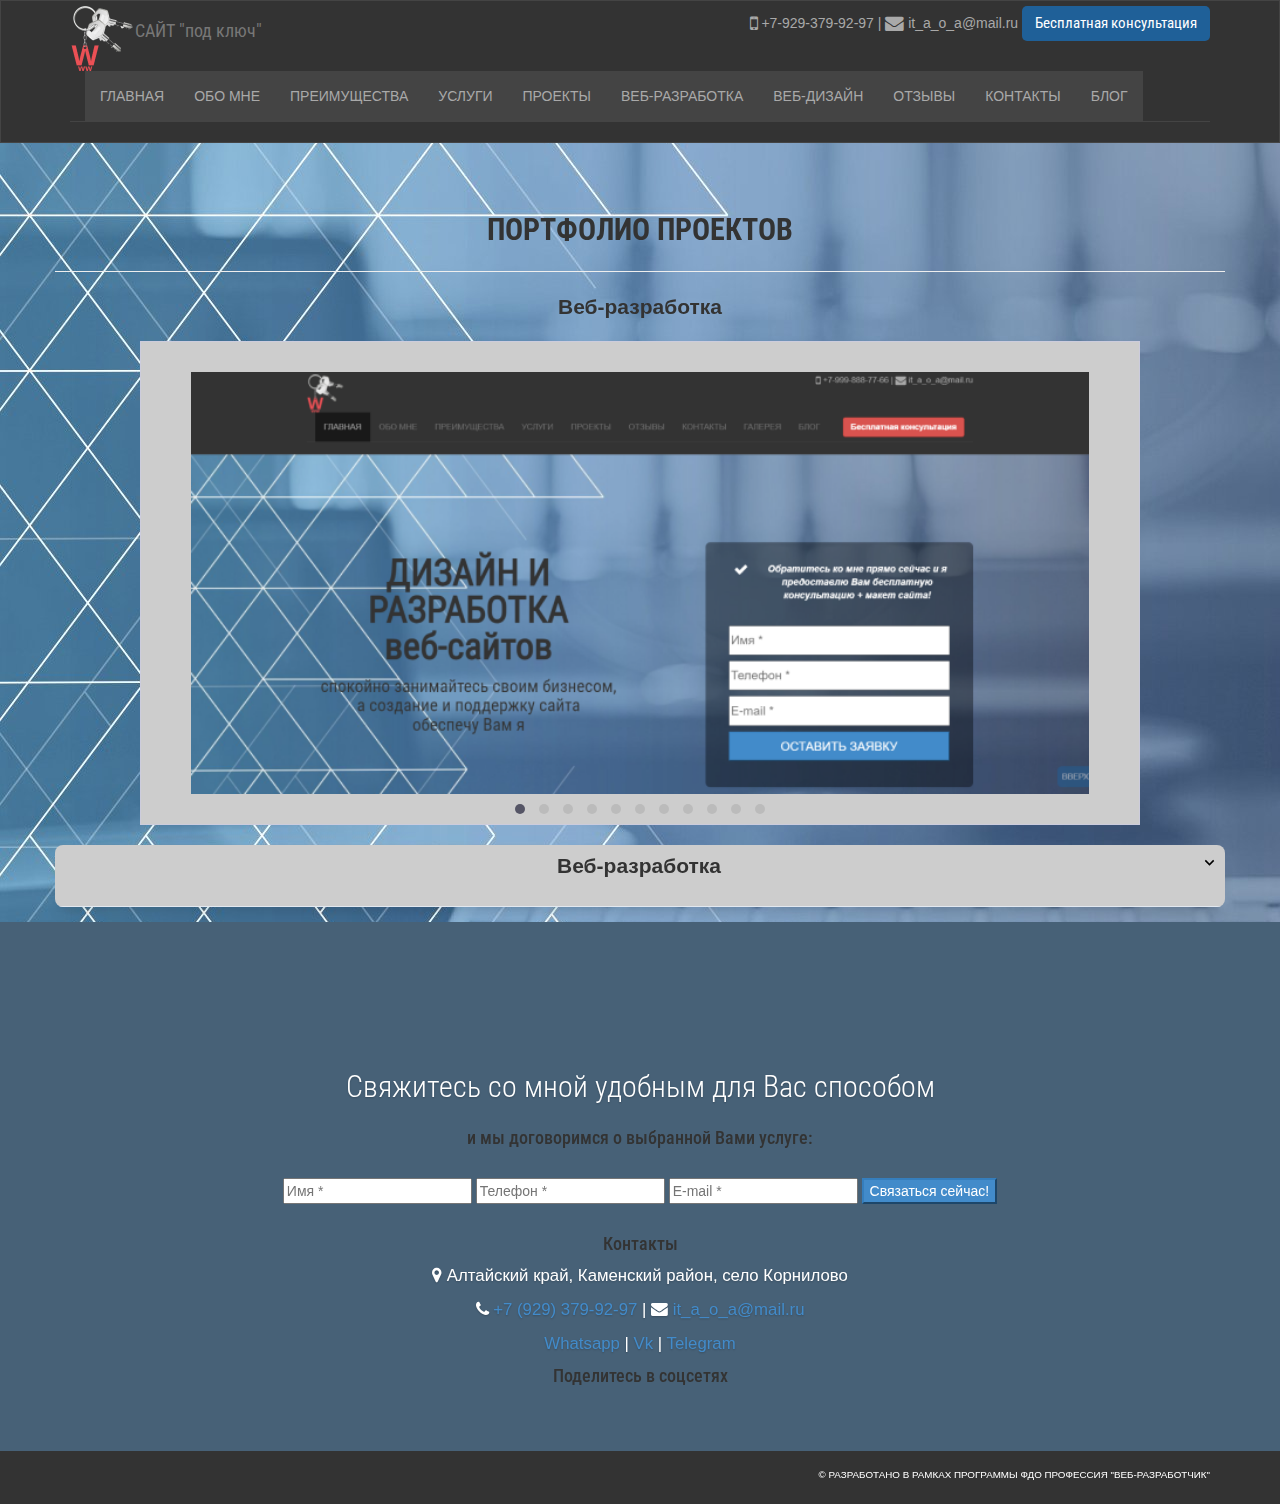
==== portfolio.html @ b6590547 "Add files via upload" ====
<!DOCTYPE html>
<html lang="en">

<head>
    <meta charset="utf-8">
    <meta http-equiv="X-UA-Compatible" content="IE=edge">
    <meta name="viewport" content="width=device-width, initial-scale=1.0">
    <meta name="description" content="">
    <meta name="author" content="">
    <title>Веб-разработка</title>
    <!-- Bootstrap core CSS -->
    <link href="assets/css/bootstrap.css" rel="stylesheet">
    <!-- Custom styles for this template -->
    <link href="assets/css/font-awesome.min.css" rel="stylesheet">
    <link href="assets/css/main.css" rel="stylesheet">
    <link href="assets/css/animate.css" rel="stylesheet">
    <link href="assets/css/slider.css" rel="stylesheet">    
    <link href="assets/css/accordion.css" rel="stylesheet">  
    <link href="https://stackpath.bootstrapcdn.com/font-awesome/4.7.0/css/font-awesome.min.css" rel="stylesheet">
            
</head>
<body>    
    <div class="bgparallax"></div>
    <!-- Fixed navbar -->
    <div class="navbar navbar-default navbar-top">
        <div class="container">
            <header style="padding-top:5px;">
                <!-- Блок с уникальным именем logo и стилем, который задаёт выравнивание элемента по левому краю -->
                <div id="logo" style="float:left">
                <!-- Элемент img для вывода изображения, которое имеет имя logo.png и расположено в папке images -->
                <a href="index.html"><img src="assets/img/logo.png"></a></div>  
                <div class="navbar-header">
                    <a class="navbar-brand" href="#">САЙТ "под ключ"</a> </div>               
                <!-- Блок с уникальным именем contacts и стилем, который задаёт выравнивание элемента по правому краю -->
                <div id="contacts" style="float:right;">
                    <!--Элемент i служит для вывода иконки Awesome с именем fa-mobile -->
                    <i class="fa fa-mobile fa-lg"></i> +7-929-379-92-97 |
                    <i class="fa fa-envelope fa-lg"></i> it_a_o_a@mail.ru
                    <button class="trigger">Бесплатная консультация</button>
                    <div class="modal">
                        <div class="modal-content">
                            <span class="close-button">×</span>
                            <form method="post" action="#">
                                <input type="text" name="name" id="header_form_name" placeholder="Имя *">
                                <input type="text" name="tel" id="header_form_name" placeholder="Телефон *">
                                <input type="text" name="email" id="header_form_email" placeholder="E-mail *">
                                <input type="submit" name="submit" value="ОСТАВИТЬ ЗАЯВКУ" class="btn-primary"> 
                            </form>
                        </div>
                    </div>                    
                </div>
                <div class="clearfix"></div>            
            </header> 
                <!-- Навигационное меню -->    
                <nav class="navbar navbar-default navbar-static-top" role="navigation">
                    <div class="navbar-header">
                        <button type="button" class="navbar-toggle collapsed" data-toggle="collapse" data-target="#bs-menu">
                          <span class="sr-only">Toggle navigation</span>
                          <span class="icon-bar"></span>
                          <span class="icon-bar"></span>
                          <span class="icon-bar"></span>
                        </button>
                    </div>
                    <div class="collapse navbar-collapse" id="bs-menu">
                        <ul class="nav navbar-nav">
                            <!-- Активный пункт меню "Главная" -->
                            <li class="active"><a href="index.html">ГЛАВНАЯ</a></li>
                            <!-- Пункт меню "Обо мне" -->
                            <li class="active"><a href="index.html">ОБО МНЕ</a></li>
                            <!-- Пункт меню "Преимущества" -->
                            <li class="active"><a href="index.html">ПРЕИМУЩЕСТВА</a></li>
                            <!-- Пункт меню "Услуги" -->
                            <li class="active"><a href="index.html">УСЛУГИ</a></li>
                            <!-- Пункт меню "Проекты" -->
                            <li class="active"><a href="index.html">ПРОЕКТЫ</a></li>                                
                            <!-- Пункт меню "Портфолио" -->
                            <li class="active"><a href="portfolio.html">ВЕБ-РАЗРАБОТКА</a></li>
                            <!-- Пункт меню "Галерея" -->
                            <li class="active"><a href="slider.html">ВЕБ-ДИЗАЙН</a></li>       
                            <!-- Пункт меню "Отзывы" -->
                            <li class="active"><a href="index.html">ОТЗЫВЫ</a></li>
                            <!-- Пункт меню "Контакты" -->
                            <li class="active"><a href="contacts.html">КОНТАКТЫ</a></li>                           
                            <!-- Пункт меню "Блог" -->
                            <li class="active"><a href="blog.html">БЛОГ</a></li>
                        </ul> 
                    </div>                  
                </nav>  
        </div>
    </div>       
    <main role="main">                       
        <!-- Проекты -->
        <!-- Блок, содержащий информацию об основных проектах --> 
        <div class="container">                          
            <section id="work">
                <!-- Создание ряда, с выравниванием текста внутри блока по центру и заполнением фона цветом #f3f3f3 -->
                <div class="row" style="text-align:center;">
                <!-- Создание заголовка h2 -->
                <h2><b>ПОРТФОЛИО ПРОЕКТОВ</b></h2>                                        
                <!-- Создание горизонтальной линии -->
                <hr />
                <!-- Создание дополнительного текста под заголовком -->
                <p class="lead"><b>Веб-разработка</b></p>    
                <div class="sim-slider">
                    <ul class="sim-slider-list">
                        <li><img src="assets/img/w.png" alt="screen"></li> <!-- это экран -->
                        <li class="sim-slider-element"><img src="assets/img/w.png" alt="0"></li>
                        <li class="sim-slider-element"><img src="assets/img/w1.png" alt="1"></li>
                        <li class="sim-slider-element"><img src="assets/img/w2.png" alt="2"></li>
                        <li class="sim-slider-element"><img src="assets/img/w3.png" alt="3"></li>
                        <li class="sim-slider-element"><img src="assets/img/w4.png" alt="4"></li>
                        <li class="sim-slider-element"><img src="assets/img/w5.png" alt="5"></li>
                        <li class="sim-slider-element"><img src="assets/img/w6.png" alt="6"></li>
                        <li class="sim-slider-element"><img src="assets/img/w7.png" alt="7"></li> 
                        <li class="sim-slider-element"><img src="assets/img/w8.png" alt="8"></li>   
                        <li class="sim-slider-element"><img src="assets/img/w9.png" alt="7"></li> 
                        <li class="sim-slider-element"><img src="assets/img/w10.png" alt="8"></li>
                    </ul>
                    <div class="sim-slider-arrow-left"></div>
                    <div class="sim-slider-arrow-right"></div>
                    <div class="sim-slider-dots"></div>
                </div> 
                <details>
                    <!-- Создание дополнительного текста под заголовком -->
                    <summary><p class="lead"><b>Веб-разработка</b></p></summary>                        
                    <!-- Создание 0 блока -->
                    <ul style="list-style:none; margin:15px; padding:10px; box-shadow:0 0 5px #aaa;
                        background: #cdcdcd; border-radius: 3px; color:black;">
                            <li class="list1_desc" style="float:left; width:30%; min-width:100px;">                            
                                <h4><a href="http://artamonovaolga.ru/" target="_blank">сайт "Дизайн и разработка веб-сайтов"</a></h4>
                                <p>HTML+CSS+JS</p>
                                <p>ФДО Профессия "Веб-разработчик"</p>
                            </li>
                            <li class="list1_img" style="float:left; width: 60%; margin-left:1em;">                            
                                <img src="assets/img/w.png" class="img-responsive">
                            </li>
                            <!-- Блок для очистки потока и правильного отображения последующих блоков -->
                            <div class="clearfix"> </div>
                    </ul>    
                    <!-- Создание 1 блока -->
                    <ul style="list-style:none; margin:15px; padding:10px; box-shadow:0 0 5px #aaa;
                        background: #cdcdcd; border-radius: 3px; color:black;">
                            <li class="list1_desc" style="float:left; width:30%; min-width:100px;">                            
                                <h4><a href="http://wordpress.host1864915.hostland.pro/" target="_blank">сайт "Репетитор по физике"</a></h4>
                                <p>CMS WordPress</p>
                                <p>ФДО Профессия "Веб-разработчик"</p>
                                <br>
                                <h4><a href="http://proekt.host1864915.hostland.pro/index.html" target="_blank">сайт "Репетитор по физике"</a></h4>
                                <p>HTML+CSS+JS</p>
                                <p>ФДО Профессия "Веб-разработчик"</p>                                
                            </li>
                            <li class="list1_img" style="float:left; width: 60%; margin-left:1em;">                            
                                <img src="assets/img/w1.png" class="img-responsive">
                            </li>
                            <!-- Блок для очистки потока и правильного отображения последующих блоков -->
                            <div class="clearfix"> </div>
                    </ul>
                    <!-- Создание 2 блока -->
                    <ul style="list-style:none; margin:15px; padding:10px; box-shadow:0 0 5px #aaa;
                        background: #cdcdcd; border-radius: 3px; color:black;">
                            <li class="list1_desc" style="float:left; width:30%; min-width:100px;">                            
                                <h4><a href="https://taplink.cc/vi_zit_ka" target="_blank">сайт "Веб-разработчик"</a></h4>
                                <p>Taplink</p>
                                <p>школа Литвиновых</p>
                            </li>
                            <li class="list1_img" style="float:left; width: 60%; margin-left:1em;">                            
                                <img src="assets/img/w2.png" class="img-responsive">
                            </li>
                            <!-- Блок для очистки потока и правильного отображения последующих блоков -->
                            <div class="clearfix"> </div>
                    </ul>
                    <!-- Создание 3 блока -->
                    <ul style="list-style:none; margin:15px; padding:10px; box-shadow:0 0 5px #aaa;
                        background: #cdcdcd; border-radius: 3px; color:black;">
                            <li class="list1_desc" style="float:left; width:30%; min-width:100px;">                            
                                <h4><a href="https://taplink.cc/artamonovaolga" target="_blank">сайт "Салон красоты (маникюр)"</a></h4>
                                <p>Taplink</p>
                                <p>школа Литвиновых</p>
                            </li>
                            <li class="list1_img" style="float:left; width: 60%; margin-left:1em;">                            
                                <img src="assets/img/w3.png" class="img-responsive">
                            </li>
                            <!-- Блок для очистки потока и правильного отображения последующих блоков -->
                            <div class="clearfix"> </div>
                    </ul>
                    <!-- Создание 4 блока -->
                    <ul style="list-style:none; margin:15px; padding:10px; box-shadow:0 0 5px #aaa;
                        background: #cdcdcd; border-radius: 3px; color:black;">
                            <li class="list1_desc" style="float:left; width:30%; min-width:100px;">                            
                                <h4><a href="https://snezka.tilda.ws/" target="_blank">сайт "Магазин кукол Снежка"</a></h4>
                                <p>Tilda</p>
                                <p>школа Литвиновых</p>
                            </li>
                            <li class="list1_img" style="float:left; width: 60%; margin-left:1em;">                            
                                <img src="assets/img/w4.png" class="img-responsive">
                            </li>
                            <!-- Блок для очистки потока и правильного отображения последующих блоков -->
                            <div class="clearfix"> </div>
                    </ul>
                    <!-- Создание 5 блока -->
                    <ul style="list-style:none; margin:15px; padding:10px; box-shadow:0 0 5px #aaa;
                        background: #cdcdcd; border-radius: 3px; color:black;">
                            <li class="list1_desc" style="float:left; width:30%; min-width:100px;">                            
                                <h4><a href="https://vizitkaaoa.wordpress.com/" target="_blank">сайт-визитка "Технический специалист"</a></h4>
                                <p>CMS WordPress</p>
                                <p>учебный центр Артема Башлыкова</p>
                            </li>
                            <li class="list1_img" style="float:left; width: 60%; margin-left:1em;">                            
                                <img src="assets/img/w5.png" class="img-responsive">
                            </li>
                            <!-- Блок для очистки потока и правильного отображения последующих блоков -->
                            <div class="clearfix"> </div>
                    </ul>
                    <!-- Создание 6 блока -->
                    <ul style="list-style:none; margin:15px; padding:10px; box-shadow:0 0 5px #aaa;
                        background: #cdcdcd; border-radius: 3px; color:black;">
                            <li class="list1_desc" style="float:left; width:30%; min-width:100px;">                            
                                <h4><a href="https://serviceaoa.wordpress.com/" target="_blank">сайт "Веб-сервис"</a></h4>
                                <p>CMS WordPress</p>
                                <p>учебный центр Артема Башлыкова</p>
                            </li>
                            <li class="list1_img" style="float:left; width: 60%; margin-left:1em;">                            
                                <img src="assets/img/w6.png" class="img-responsive">
                            </li>
                            <!-- Блок для очистки потока и правильного отображения последующих блоков -->
                            <div class="clearfix"> </div>
                    </ul>
                    <!-- Создание 7 блока -->
                    <ul style="list-style:none; margin:15px; padding:10px; box-shadow:0 0 5px #aaa;
                        background: #cdcdcd; border-radius: 3px; color:black;">
                            <li class="list1_desc" style="float:left; width:30%; min-width:100px;">                            
                                <h4><a href="https://elenavegera.ru/" target="_blank">сайт "Стоматологический кабинет"</a></h4>
                                <p>CMS WordPress</p>
                                <p>заказчик: Вегера Е.Б.</p>
                            </li>
                            <li class="list1_img" style="float:left; width: 60%; margin-left:1em;">                            
                                <img src="assets/img/w7.png" class="img-responsive">
                            </li>
                            <!-- Блок для очистки потока и правильного отображения последующих блоков -->
                            <div class="clearfix"> </div>
                    </ul>
                    <!-- Создание 8 блока -->
                    <ul style="list-style:none; margin:15px; padding:10px; box-shadow:0 0 5px #aaa;
                        background: #cdcdcd; border-radius: 3px; color:black;">
                            <li class="list1_desc" style="float:left; width:30%; min-width:100px;">                            
                                <h4><a href="https://viktorishumakher.ru/" target="_blank">сайт "Стоматологический кабинет"</a></h4>
                                <p>CMS WordPress</p>
                                <p>заказчик: Шумахер В.А.</p>
                            </li>
                            <li class="list1_img" style="float:left; width: 60%; margin-left:1em;">                            
                                <img src="assets/img/w8.png" class="img-responsive">
                            </li>
                            <!-- Блок для очистки потока и правильного отображения последующих блоков -->
                            <div class="clearfix"> </div>
                    </ul>
                    <!-- Создание 9 блока -->
                    <ul style="list-style:none; margin:15px; padding:10px; box-shadow:0 0 5px #aaa;
                        background: #cdcdcd; border-radius: 3px; color:black;">
                            <li class="list1_desc" style="float:left; width:30%; min-width:100px;">                            
                                <h4><a href="https://dialog-uk.ru/" target="_blank">сайт управляющей компании "ООО Диалог"</a></h4>
                                <p>CMS WordPress</p>
                                <p>заказчик: Васильченко О.В.</p>
                                <p>сайт в разработке</p>
                            </li>
                            <li class="list1_img" style="float:left; width: 60%; margin-left:1em;">                            
                                <img src="assets/img/w9.png" class="img-responsive">
                            </li>
                            <!-- Блок для очистки потока и правильного отображения последующих блоков -->
                            <div class="clearfix"> </div>
                    </ul>
                    <!-- Создание 10 блока -->
                    <ul style="list-style:none; margin:15px; padding:10px; box-shadow:0 0 5px #aaa;
                        background: #cdcdcd; border-radius: 3px; color:black;">
                            <li class="list1_desc" style="float:left; width:30%; min-width:100px;">                            
                                <h4><a href="http://ck89546-wordpress-blvxa.tw1.ru/index.html" target="_blank">сайт "Свежевыжатые Соки"</a></h4>
                                <p>HTML+CSS+JS+PHP</p>                            
                                <p>Старбиззз-школа веб-дизайна</p>
                            </li>
                            <li class="list1_img" style="float:left; width: 60%; margin-left:1em;">                            
                                <img src="assets/img/w10.png" class="img-responsive">
                            </li>
                            <!-- Блок для очистки потока и правильного отображения последующих блоков -->
                            <div class="clearfix"> </div>
                    </ul>
                </details> 
                </div>                     
            </section>
        </div>            
        <!-- Призыв к действию  -->
        <section id="contacts" class="action">
            <div class="container">
                <div class="row">
                    <h2>Свяжитесь со мной удобным для Вас способом</h2>
                    <h4>и мы договоримся о выбранной Вами услуге:</h4>                    
                </div>
                <br>
                <form method="post" action="#">
                    <input type="text" name="name" id="header_form_name" placeholder="Имя *">
                    <input type="text" name="tel" id="header_form_name" placeholder="Телефон *">
                    <input type="text" name="email" id="header_form_email" placeholder="E-mail *">
                    <input type="submit" name="submit" value="Связаться сейчас!" class="btn-primary"> 
                </form>
                <br>                
                <div class="info-box">                
                    <h4>Контакты</h4>                        
                    <p><span class="icon"><i class="fa fa-map-marker" aria-hidden="true"></i></span>
                    <span class="info">Алтайский край, Каменский район, село Корнилово</span></p>                        
                    <p><span class="icon"><i class="fa fa-phone" aria-hidden="true"></i></span>
                    <span class="info"><a href="tel:+7 (929) 379-92-97">+7 (929) 379-92-97</a></span> | 
                    <span class="icon"><i class="fa fa-envelope" aria-hidden="true"></i></span>
                    <span class="info"><a href="mailto:it_a_o_a@mail.ru">it_a_o_a@mail.ru</a></span></p>
                    <p><a href="whatsapp://send?phone=+79293799297">Whatsapp</a> |  
                    <a href="https://vk.com/artamonovaolgaa">Vk</a>  |
                    <a href="https://telegram.me/it_a_o_a">Telegram</a></p>   
                    <h4>Поделитесь в соцсетях</h4>   
                    <div class="ya-share2" data-curtain data-size="s" data-shape="round" data-services="whatsapp,vkontakte,telegram,odnoklassniki"></div>
                </div>
            </div>
        </section>
    </main>
    <!-- Footer================================================== -->
    <footer>
        <div class="container">
            <p>© разработано в рамках программы ФДО Профессия "Веб-разработчик" </p>
        </div>
    </footer>
    
    <script src="assets/js/accordion.js"></script>    
    <script src="https://code.jquery.com/jquery-1.10.2.min.js"></script>
    <script src="assets/js/scroll.js"></script>
    <script src="assets/js/modalButton.js"></script>
    <script src="assets/js/slider.js"></script>  
    <script src="https://yastatic.net/share2/share.js" async></script>       
    <script type="text/javascript">
        $(window).scroll(function (e) {
            parallax();
        });

        function parallax() {
            var scrolled = $(window).scrollTop();
            $('.bgparallax').css('top', -(scrolled * 0.2) + 'px');
        }
    </script>  
    <!-- Bootstrap JS размещен внизу для ускорения загрузки -->
    <script src="assets/js/bootstrap.js"></script>
    
</body>
</html>
---- assets/css/main.css ----
@import 'https://fonts.googleapis.com/css?family=Roboto+Condensed';/* импорт шрифта для заголовков */

.navbar-brand,
h1,
h2,
h3,
h4,
h5,
h6 {
    font-family: 'Roboto Condensed', sans-serif;    /* Гуглфонт вывод */
}

/*кнопка вверх*/

.button {
	display: block;
	background: url(путь+к+изображению) center no-repeat;
	height: 32px; width: 32px;
	position: fixed; bottom: 10px; right: 10px;
	z-index: 1;
}

/* dark menu */
.navbar-default {
    background-color: #333333;
    border-color: #444444;
    color: darkgrey;
    border-radius: 0;
}

.navbar-default .navbar-nav > .active > a, .navbar-default .navbar-nav > .active > a:hover, .navbar-default .navbar-nav > .active > a:focus {
    color: darkgrey;
    background-color: #55555580;
}
ul.header_box li span {
    color: #555;
}
    
.header_top {
    float: right;
}
    
.logo {
    float: left;
}
    
ul.header_box li {
    display: inline-block;
}
    
ul.header_box {
    list-style: none;
    padding: 0;
    float: left;
    margin: 3px 20px 0 0px;
}
    
ul.header_box li.mobile_left {
    border-right: 1px solid #E1E1E1;
    padding-right: 15px;
}

.trigger{
  text-align: center;
  padding: 7px 13px;
  background: #1f6098;
  color: #fff;
  font-size: 15px;
  outline: none;
  border: none;
  border-radius: 5px;
  font-family: Roboto Condensed;
}

.modal {
  position: fixed;
  left: 0;
  top: 0;
  width: 100%;
  height: 100%;
  background-color: rgba(0, 0, 0, 0.5);
  opacity: 0;
  visibility: hidden;
  transform: scale(1.1);
  transition: visibility 0s linear 0.25s, opacity 0.25s 0s, transform 0.25s;
}
.modal-content {
  position: absolute;
  top: 50%;
  left: 50%;
  transform: translate(-50%, -50%);
  background-color: white;
  padding: 1rem 1.5rem;
  width: 24rem;
  border-radius: 0.5rem;
}
.close-button {
  float: right;
  width: 1.5rem;
  line-height: 1.5rem;
  text-align: center;
  cursor: pointer;
  border-radius: 0.25rem;
  background-color: lightgray;
}
.close-button:hover {
  background-color: darkgray;
}
.show-modal {
  opacity: 1;
  visibility: visible;
  transform: scale(1.0);
  transition: visibility 0s linear 0s, opacity 0.25s 0s, transform 0.25s;
}

/* form */

.headform-list {
    list-style-type: none;
    line-height: 26px;
    font-weight: 400;
    padding: 0px;
    margin-bottom: 40px;
}

.headform {
    overflow: hidden;
    position: relative;
    background-color: rgba(0,0,0,.4);
    padding: 35px 40px;
    border-radius: 8px;
}

.headform input, .headform button, .headform select, .headform textarea {
    width: 100%;
    margin-bottom: 10px;
}

.headform-list li .fa {
    position: absolute;
    top: 0px;
    left: 0px;
    width: 42px;
    font-size: 24px;
    text-align: center;

}
.headform-list li {
    position: relative;
    min-height: 38px;
    padding-left: 62px;
    margin-bottom: 20px;
    }
.jumbotron p {
    color: #fff;
    font-size: 16px;
    font-style: italic;
}

/* fon */

.jumbotron {    
    background: transparent;
    max-width: 100%;
    padding-top: 150px;
    padding-bottom: 150px;
    text-align: center;
    margin-top: -20px;
}
/* bg parallax*/

.bgparallax {
  background: url(../img/fon.jpg) repeat;
  position: fixed;
  width: 100%;
  height: 300%;
  top:0;
  left:0;
  z-index: -1;
}

/* icons */

#benefits i {
    color: #999;
}

section h2 {
    padding-top: 30px;
    margin-bottom: 25px;
}


/* =========Tarif styles======== */


/* общий вид тарифа */

.pricing_item {
    background-color: rgba(0,0,0,.4); /* строка изменена */
    border-radius: 4px; /* строка изменена */
    position: relative;
    display: -webkit-flex;
    display: flex;
    -webkit-flex-direction: column;
    flex-direction: column;
    -webkit-align-items: stretch;
    align-items: stretch;
    text-align: center;
    -webkit-flex: 0 1 330px;
    flex: 0 1 330px;
    padding: 2em 3em;
    margin: 1em;
    color: #f2f2f2; /* строка изменена */
    cursor: default;
    overflow: hidden;
    box-shadow: 0 0 15px rgba(0, 0, 0, 0.05);
}


/* смена фона при нажатии */

.pricing_item:hover {
    color: #444;
    background: #ddd; /* строка изменена */
}


/* индивидуальная подложка ценника в каждом тарифе */

.pricing_item:first-child .price {
    background: #9ba9b5;
}

.pricing_item:nth-child(2) .price {
    background: #1f6098;
}


/* на широких экранах отступы и выделение средней колонки тарифа */

@media screen and (min-width: 66.250em) {
    .pricing_item {
        margin: 1.5em 0;
    }
    .featured {
        z-index: 10;
        margin: 0;
        font-size: 1.15em;
    }
}


/* заголовок */

.pricing_item h3 {
    font-size: 2em;
    margin: 0.5em 0 0;
    color: #1d211f;
}


/* подложка ценника */

.price {
    font-size: 2em;
    font-weight: bold;
    color: #fff;
    position: relative;
    z-index: 100;
    line-height: 95px;
    width: 100px;
    height: 100px;
    margin: 1.15em auto 1em;
    border-radius: 50%;
    background: #77a5cc;
    -webkit-transition: color 0.3s, background 0.3s;
    transition: color 0.3s, background 0.3s;
}


/* валюта */

.currency {
    font-size: 0.5em;
    vertical-align: super;
}


/* уточнение предложения */

.sentence {
    font-weight: bold;
    margin: 0 0 1em 0;
    padding: 0 0 0.5em;
    color: #2a6496;
}


/* список */

.pricing_item ul {
    font-size: 0.95em;
    margin: 0;
    padding: 1.5em 0.5em 2.5em;
    text-align: left;
}


/* пункты списка */

.pricing_item li {
    padding: 0.15em 0;
}


/* кнопка заказа тарифа */

.pricing_item button {
    font-weight: bold;
    margin-top: auto;
    padding: 1em 2em;
    color: #fff;
    border-radius: 5px;
    background: #428bca;
    -webkit-transition: background-color 0.3s;
    transition: background-color 0.3s;
    border: none;
}


/* смена цвета при нажатии кнопки */

.pricing_item button:hover,
.pricing_item button:focus {
    background-color: #285e8e;
}


/* фон тарифов*/

.bg-2 {
    background: #dddddd;
}

/* =========Testimonials styles======== */

testimonials {
    padding: 4em 0;
    text-align: center;
}

.testimonials .avatar img {
    border-radius: 50%;
    float: left;
    display: inline;
    margin-right: 1em;
    width: 65px;
    height: 65px;
    margin-bottom: 30px;
}

.testimonials .avatar p {
    text-align: left;
    padding-top: 1em;
    color: #5d5d5d;
    font-weight: 900;
}

/* Action */

.action {
    background: #476177;
    min-height: 180px;
    width: 100%;
    padding: 4em 0;
    text-align: center;
}

.action h2 {
    color: #fff;
    font-weight: 300;
    text-shadow: 0 1px 2px rgba(0, 0, 0, .2);
}

.action p {
    color: #fff;
    text-shadow: 0 1px 2px rgba(0, 0, 0, .2);
    font-size: 1.2em;
}

.action .container {
    margin-top: 3em;
}

/* Footer */

footer {
    background: #333333;
    padding: 1em 0;
    text-align: right;
}


footer p {
    color: #fff;
    line-height: 1;
    text-transform: uppercase;
    font-size: 0.7em;
    margin-top: 0.5em;
    
}

.jbutton {
    margin-top: 50px;
    margin-bottom: 70px;
}
---- assets/css/slider.css ----
/* 1 слайдер */

  img {
    width: 100%; !important;
  }
  
  .sim-slider {
    max-width: 1000px;
    min-width: 320px;
    margin: 20px auto;
    padding: 30px 50px;
    border: 1px solid #ccd;
    background-color: #cdcdcd;
  }
  
  /* General styles */
  .sim-slider {
    position: relative;
  }
  
  .sim-slider-list {
    margin: 0;
    padding: 0;
    list-style-type: none;
    position: relative;
  }
  
  .sim-slider-element {
    width: 100%;
    transition: opacity 1s ease-in;
    opacity: 0;
    position: absolute;
    z-index: 2;
    left: 0;
    top: 0;
    display: block;
  }
  
  /* Navigation item styles */
  div.sim-slider-arrow-left,
  div.sim-slider-arrow-right {
    width: 22px;
    height: 40px;
    position: absolute;
    cursor: pointer;
    opacity: 0.6;
    z-index: 4;
  }
  
  div.sim-slider-arrow-left {
    left: 10px;
    top: 40%;
    display: block;
    background: url("http://pvbk.spb.ru/inc/slider/sim-files/sim-arrow-left.png") no-repeat;
  }
  
  div.sim-slider-arrow-right {
    right: 10px;
    top: 40%;
    display: block;
    background: url("http://pvbk.spb.ru/inc/slider/sim-files/sim-arrow-right.png") no-repeat;
  }
  
  div.sim-slider-arrow-left:hover {
    opacity: 1.0;
  }
  
  div.sim-slider-arrow-right:hover {
    opacity: 1.0;
  }
  
  div.sim-slider-dots {
    width: 100%;
    height: auto;
    position: absolute;
    left: 0;
    bottom: 0;
    z-index: 3;
    text-align: center;
  }
  
  span.sim-dot {
    width: 10px;
    height: 10px;
    margin: 5px 7px;
    padding: 0;
    display: inline-block;
    background-color: #BBB;
    border-radius: 5px;
    cursor: pointer;
  }

  .page-title {
    text-align: center;
  }
  
  .slider-container {
    position: relative;
    width: 600px;
    height: 400px;
    margin: 0 auto;
    overflow: hidden;
  }
  
/* 2 слайдер */
---- assets/css/accordion.css ----
body{background: #edf2f7;}
details{
  display:block;
  background: #cdcdcd;
  width:auto;
  box-shadow: 0 10px 15px -5px rgba(0, 0, 0, 0.1), 0 10px 10px -5px rgba(0, 0, 0, 0.04);
  border-radius: 8px;
  overflow:hidden;
  margin-bottom: 1.5rem;
}
summary::-webkit-details-marker{display:none;}
summary::-moz-list-bullet{list-style-type:none;}
summary::marker{display:none;} 
summary {
   display:block;
   padding: .3em 1em .3em .9em;
   border-bottom: 1px solid #e2e8f0;
   font-size:1.4em;
   cursor: pointer;
   position: relative;
}
summary:before {  
  top: .4em;
  right: .3em;
  color: transparent;
  background: url("[data-uri]") no-repeat 50% 50% / 1em 1em;
  width: 1em;
  height: 1em;  
  content: "";
  position: absolute;
  transition: transform .5s;
}
details[open] > summary:before {
  transform: scale(1,-1);
}
summary ~ * {
   padding: 0 1em 10px 1.4em;
}
details[open] summary ~ *{ 
  animation: sweep .5s ease-in-out;
}
@keyframes sweep {
  0%    {opacity: 0;}
  100%  {opacity: 1;}
}
summary:focus {
  outline:0;
  box-shadow: inset 0 0 1px rgba(0,0,0,0.3), inset 0 0 2px rgba(0,0,0,0.3);
}
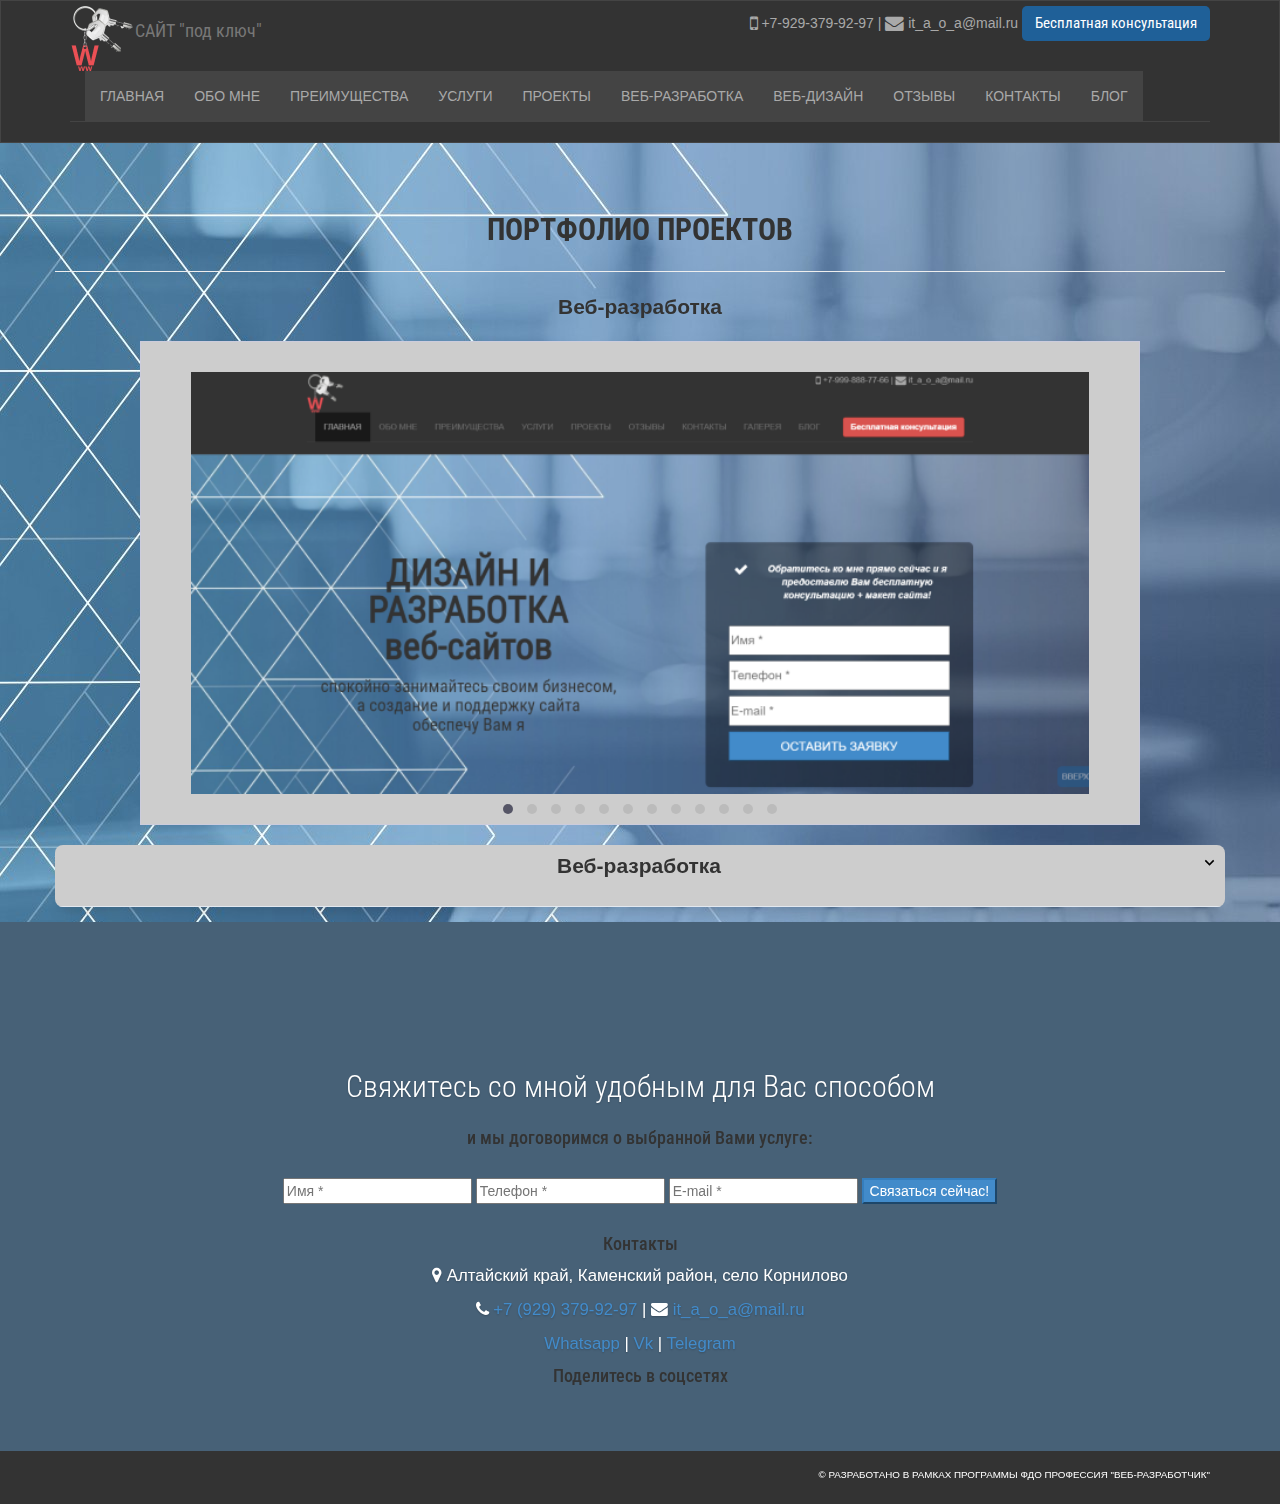
==== commit 7742b04c: "Add files via upload" ====
--- a/portfolio.html
+++ b/portfolio.html
@@ -115,6 +115,7 @@
                         <li class="sim-slider-element"><img src="assets/img/w8.png" alt="8"></li>   
                         <li class="sim-slider-element"><img src="assets/img/w9.png" alt="7"></li> 
                         <li class="sim-slider-element"><img src="assets/img/w10.png" alt="8"></li>
+                        <li class="sim-slider-element"><img src="assets/img/w11.png" alt="9"></li>
                     </ul>
                     <div class="sim-slider-arrow-left"></div>
                     <div class="sim-slider-arrow-right"></div>
@@ -272,12 +273,26 @@
                     <ul style="list-style:none; margin:15px; padding:10px; box-shadow:0 0 5px #aaa;
                         background: #cdcdcd; border-radius: 3px; color:black;">
                             <li class="list1_desc" style="float:left; width:30%; min-width:100px;">                            
-                                <h4><a href="http://ck89546-wordpress-blvxa.tw1.ru/index.html" target="_blank">сайт "Свежевыжатые Соки"</a></h4>
+                                <h4><a href="https://artamonovaolgaa.github.io/soki/" target="_blank">сайт "Свежевыжатые Соки"</a></h4>
                                 <p>HTML+CSS+JS+PHP</p>                            
                                 <p>Старбиззз-школа веб-дизайна</p>
                             </li>
                             <li class="list1_img" style="float:left; width: 60%; margin-left:1em;">                            
                                 <img src="assets/img/w10.png" class="img-responsive">
+                            </li>
+                            <!-- Блок для очистки потока и правильного отображения последующих блоков -->
+                            <div class="clearfix"> </div>
+                    </ul>
+                    <!-- Создание 11 блока -->
+                    <ul style="list-style:none; margin:15px; padding:10px; box-shadow:0 0 5px #aaa;
+                        background: #cdcdcd; border-radius: 3px; color:black;">
+                            <li class="list1_desc" style="float:left; width:30%; min-width:100px;">                            
+                                <h4><a href="https://artamonovaolgaa.github.io/burgers/" target="_blank">сайт "БУРГЕР"</a></h4>
+                                <p>HTML+CSS+JS+PHP</p>                            
+                                <p>АЙТИЛОГИЯ</p>
+                            </li>
+                            <li class="list1_img" style="float:left; width: 60%; margin-left:1em;">                            
+                                <img src="assets/img/w11.png" class="img-responsive">
                             </li>
                             <!-- Блок для очистки потока и правильного отображения последующих блоков -->
                             <div class="clearfix"> </div>
